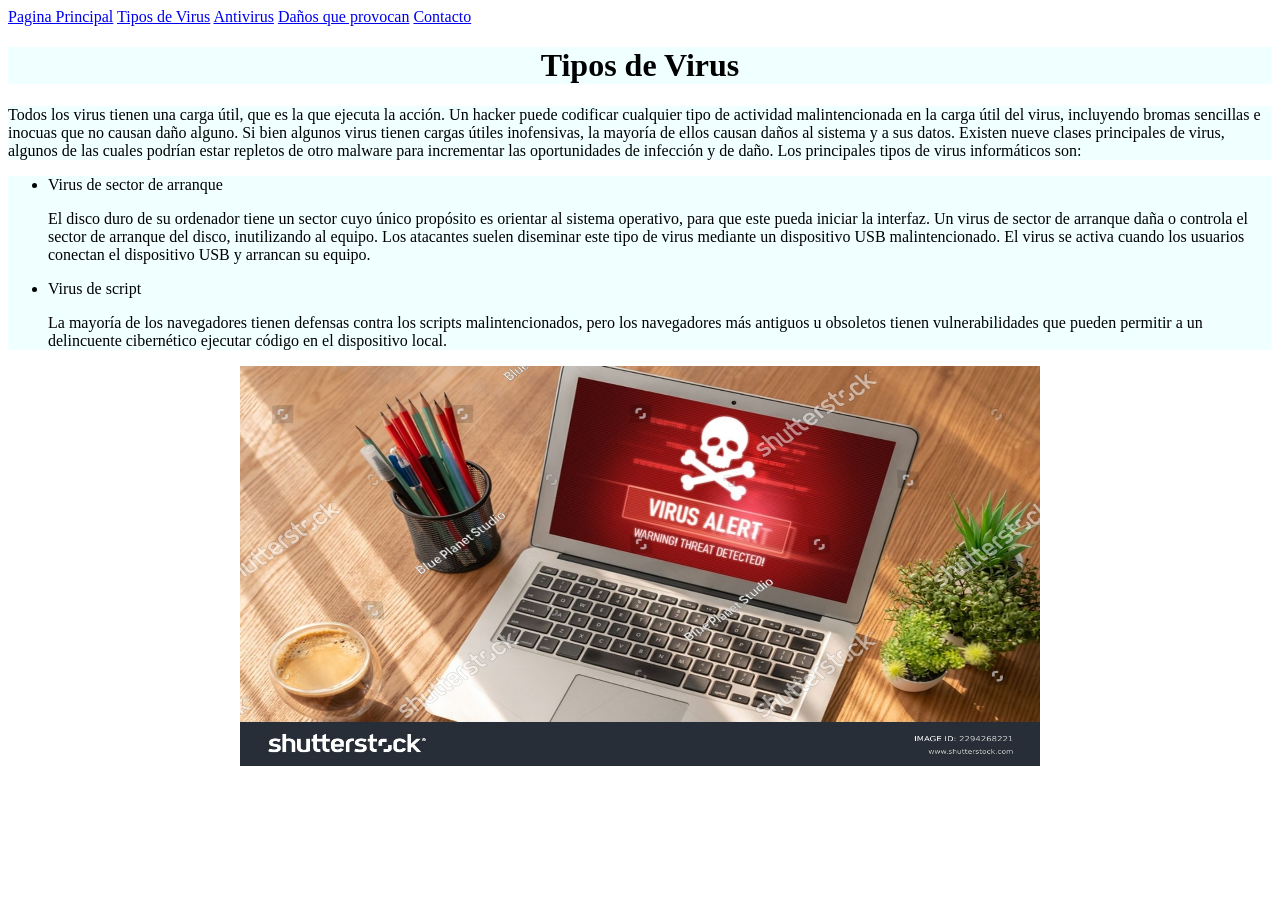
==== pagina2.html @ 0d24964d "Add files via upload" ====
<!DOCTYPE html>
<html lang="en">
<head>
    <meta charset="UTF-8">
    <meta name="viewport" content="width=device-width, initial-scale=1.0">
    
    <title>Tipos de virus</title>
    <link rel="stylesheet" href="css/estilos.css">
</head>
<body>
        
    <nav>
        <a href="index.html" class="nav-enlace">Pagina Principal</a>
        <a href="pagina2.html" class="nav-enlace">Tipos de Virus</a>
        <a href="pagina3.html" class="nav-enlace">Antivirus</a>
        <a href="pagina4.html" class="nav-enlace">Daños que provocan</a>
        <a href="pagina5.html" class="nav-enlace">Contacto</a>
    </nav>
    <h1 style="background-color: azure;"><center>Tipos de Virus</center></h1>
    <p style="background-color:azure ">
        Todos los virus tienen una carga útil, que es la que ejecuta la acción. Un hacker puede codificar cualquier tipo de actividad malintencionada en la carga útil del virus, incluyendo bromas sencillas e inocuas que no causan daño alguno. Si bien algunos virus tienen cargas útiles inofensivas, la mayoría de ellos causan daños al sistema y a sus datos. Existen nueve clases principales de virus, algunos de las cuales podrían estar repletos de otro malware para incrementar las oportunidades de infección y de daño. Los principales tipos de virus informáticos son:
    </p>

    <ul style="background-color: azure;">
        <li >Virus de sector de arranque</li>
        <p style="background-color:azure ">
            El disco duro de su ordenador tiene un sector cuyo único propósito es orientar al sistema operativo, para que este pueda iniciar la interfaz. Un virus de sector de arranque daña o controla el sector de arranque del disco, inutilizando al equipo. Los atacantes suelen diseminar este tipo de virus mediante un dispositivo USB malintencionado. El virus se activa cuando los usuarios conectan el dispositivo USB y arrancan su equipo.
        </p>
        <li>Virus de script</li>
        <p style="background-color:azure ">
            La mayoría de los navegadores tienen defensas contra los scripts malintencionados, pero los navegadores más antiguos u obsoletos tienen vulnerabilidades que pueden permitir a un delincuente cibernético ejecutar código en el dispositivo local.
        </p>

    </ul>
    <center><img src="imagen3.jpg" alt="" width="800" height="400"></center>
</body>
</html>
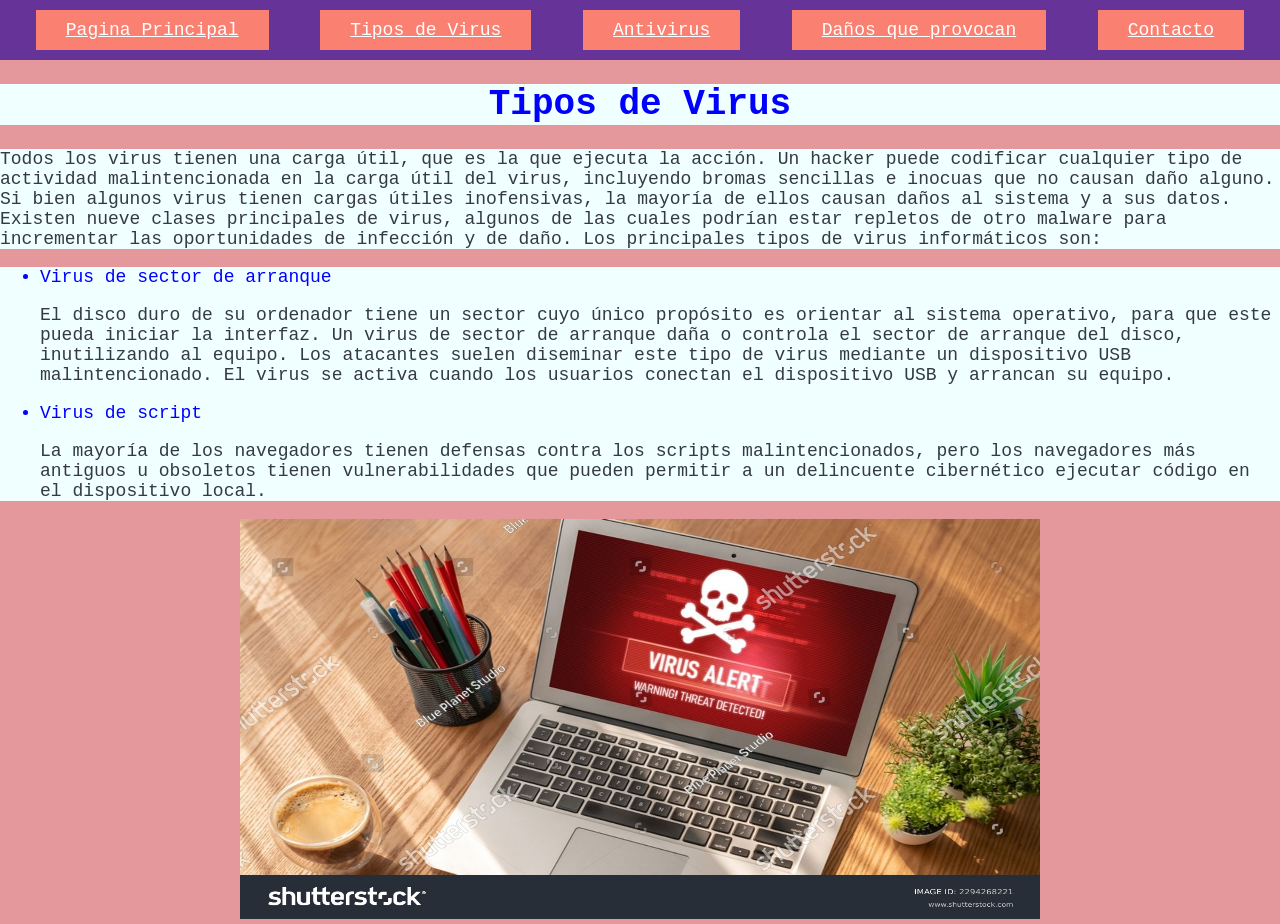
==== commit 81c16f08: "Update pagina2.html" ====
--- a/pagina2.html
+++ b/pagina2.html
@@ -5,7 +5,7 @@
     <meta name="viewport" content="width=device-width, initial-scale=1.0">
     
     <title>Tipos de virus</title>
-    <link rel="stylesheet" href="css/estilos.css">
+    <link rel="stylesheet" href="estilos.css">
 </head>
 <body>
         
@@ -34,4 +34,5 @@
     </ul>
     <center><img src="imagen3.jpg" alt="" width="800" height="400"></center>
 </body>
-</html>+
+</html>
--- a/estilos.css
+++ b/estilos.css
@@ -0,0 +1,101 @@
+body{
+    background-color:#E5989B;
+    padding: 0;
+    margin: 0;
+    font-family: 'Courier New', Courier, monospace;
+    font-size: large;
+}
+h1{
+    color:blue;
+    font-family: 'Courier New', Courier, monospace;
+}
+h2{
+    color:blue;
+    font-family: 'Courier New', Courier, monospace;
+}
+h3{
+    color:blue;
+    font-family: 'Courier New', Courier, monospace;
+}
+p{
+    color: #343a40;
+    font-family: 'Courier New', Courier, monospace;
+}
+
+ul{
+   color: blue;
+    font-size: large;
+    font-family: 'Courier New', Courier, monospace;
+}
+ol{
+    color: red;
+    font-size: large;
+    font-family: 'Courier New', Courier, monospace;
+}
+.nav-enlace{
+    background-color: salmon;
+    color: #fff;
+    padding: 10px 30px;
+
+}
+.nav-enlace:hover{
+    background-color: rosybrown;
+}
+nav{
+    background-color: rebeccapurple;
+    padding: 10px;
+    display: flex;
+    justify-content: space-around;
+}
+header, section, footer{
+    padding: 20px;
+    color: white;
+    border:2px solid #ccc ;
+}
+header{
+    border:2px solid #ccc ;
+    background-color:#E5989B;
+}
+section{
+    border: 2px solid black; 
+    background-color: #E5989B;
+    min-height: 200px;
+}
+footer{
+    border: 2px solid #ccc;
+    background-color: #343a40;
+    text-align: center;
+}
+.grid{
+    display: grid;
+    grid-template-columns: 1fr 1fr;
+    grid-template-rows: 1fr 1fr;
+    height: 100vh;
+    grid-template-rows: auto ; /* Filas: header, main, footer */
+    grid-template-columns: auto;
+  grid-template-areas:
+    "header header"
+    "main main"
+    "footer footer";
+  gap: 10px;
+  height: 100vh; /* Ajusta la altura */
+    
+}
+section{
+    border: 2px solid #ccc;
+    padding: 20px;
+    box-sizing: border-box;
+    display: flex;
+    align-items: center;
+    justify-content: center;
+    font-size: 1.5rem;
+}
+.footer {
+  grid-area: footer;
+  background-color: #f0f0f0; /* Ejemplo de estilo */
+  padding: 10px;
+}
+.s1{ background-color:#E5989B;}
+.s2{ background-color:#E5989B;}
+.s3{ background-color:#E5989B;}
+.s4{ background-color:#E5989B;}
